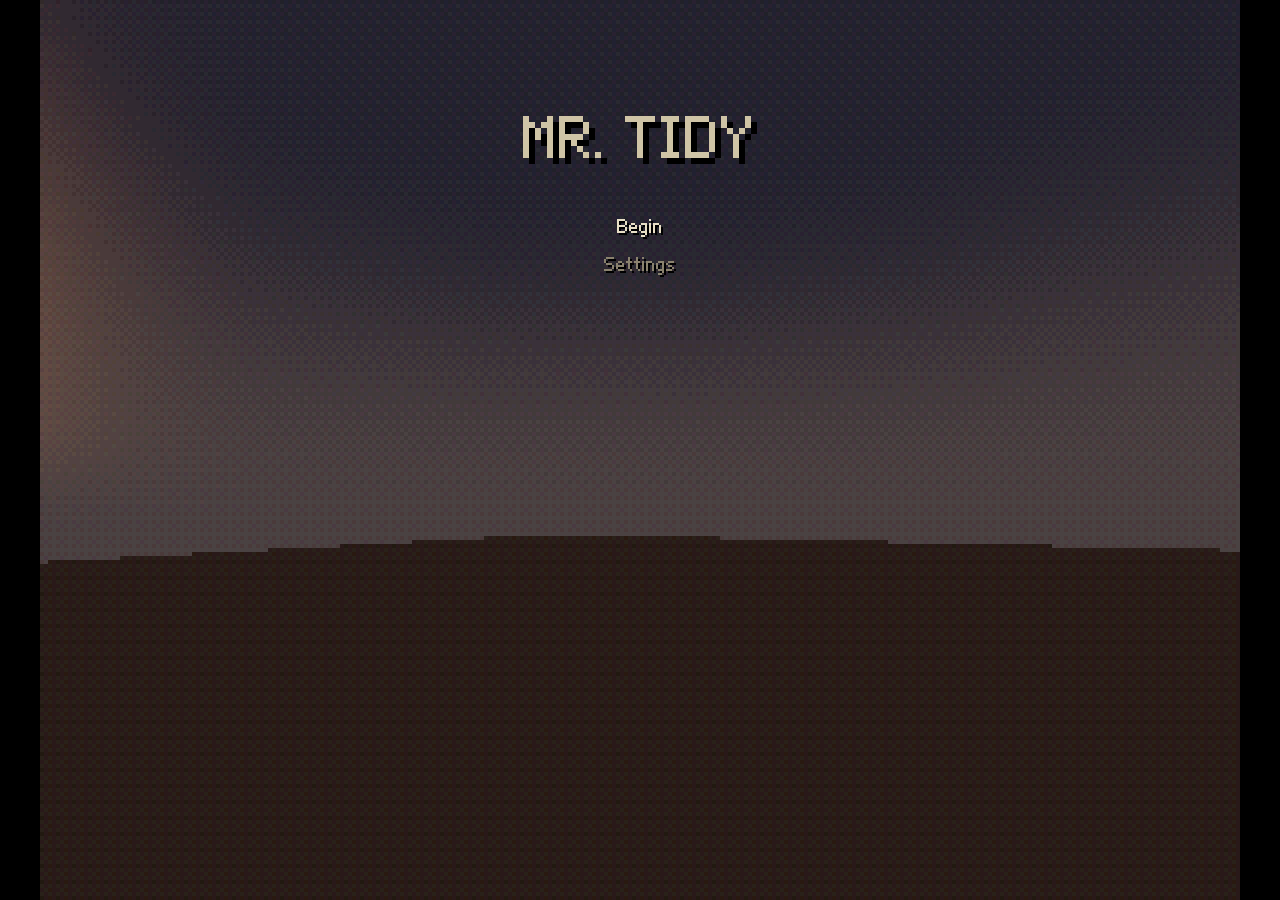
==== index.html @ f2166b46 "Step 1: scaffold from the starter kit, renamed, debug F-keys, 4:3, demo removed Co-Authored-By: Clau" ====
<!doctype html>
<html lang="en">
<head>
  <meta charset="utf-8">
  <meta name="viewport" content="width=device-width, initial-scale=1">
  <title>MR. TIDY</title>
  <link rel="icon" href="data:,">
  <link rel="stylesheet" href="src/style.css">
  <script type="importmap">
    { "imports": { "three": "./lib/three/three.module.js", "three/addons/": "./lib/three/addons/" } }
  </script>
</head>
<body>
  <canvas id="game"></canvas>
  <div id="loading">LOADING</div>
  <script type="module" src="src/main.js"></script>
</body>
</html>
---- src/style.css ----
html, body {
  margin: 0;
  height: 100%;
  background: #000;
  overflow: hidden;
  color: #d8d2c4;
  font: 14px/1.4 "Courier New", ui-monospace, monospace;
}

/* The game canvas is rendered at ~320×240 (or wider, in 'fill' framing) and scaled by an exact integer, nearest-neighbour. */
#game {
  position: absolute; left: 50%; top: 50%; transform: translate(-50%, -50%);
  image-rendering: pixelated; image-rendering: crisp-edges; display: block;
}

#loading {
  position: absolute; inset: 0; display: flex; align-items: center; justify-content: center;
  color: #6f6858; letter-spacing: .3em; background: #000;
}
#loading[hidden] { display: none; }

/* captions (src/ui/subtitles.js) */
#subtitles {
  position: absolute; left: 0; right: 0; bottom: 9vh;
  display: flex; flex-direction: column; align-items: center; gap: 4px; pointer-events: none;
}
#subtitles div {
  font-size: clamp(14px, 2.4vh, 22px); color: #e8e2d0; background: rgba(0, 0, 0, .55);
  padding: 2px 10px; letter-spacing: .03em; transition: opacity .2s linear;
}
#subtitles div.speech { color: #f0e6c8; }

/* dev overlay (src/ui/dev-overlay.js) */
#dev-overlay, #dev-help {
  position: absolute; top: 6px; left: 6px; margin: 0; z-index: 20;
  padding: 6px 8px; background: rgba(0, 0, 0, .7); color: #9fe39f;
  font-size: 12px; line-height: 1.35; pointer-events: none; white-space: pre;
}
#dev-help { left: auto; right: 6px; color: #e3d59f; }

/* the HUD: pixel-font labels laid over the game canvas (src/ui/pixel-label.js) */
#hud { position: absolute; left: 50%; top: 50%; transform: translate(-50%, -50%); pointer-events: none; z-index: 4; }
#hud .hud-label { position: absolute; image-rendering: pixelated; image-rendering: crisp-edges; transition: opacity .35s linear; opacity: 0; }
#hud .hud-prompt { transition-duration: .08s; } /* the action prompt is quick to come and go */

/* the pause menu + settings in the pixel font (src/ui/menu.js). --px = screen px per font pixel. */
#pause {
  position: absolute; inset: 0; z-index: 10;
  background: rgba(0, 0, 0, .62);
  display: flex; align-items: center; justify-content: center;
  --px: 2;
}
#pause[hidden] { display: none; }
#pause .pix { width: calc(var(--w) * var(--px) * 1px); height: calc(var(--h) * var(--px) * 1px); image-rendering: pixelated; image-rendering: crisp-edges; display: block; }
#pause .pix.big { width: calc(var(--w) * var(--px) * 2px); height: calc(var(--h) * var(--px) * 2px); }
#pause .panel {
  width: min(calc(440px * var(--px)), calc(100vw - 32px)); max-height: calc(100vh - 24px); overflow: auto; box-sizing: border-box;
  background: #0d0c0a; border: 1px solid #3a352b; padding: calc(8px * var(--px)) calc(12px * var(--px));
  display: flex; flex-direction: column; gap: calc(3px * var(--px));
}
#pause .panel > * { flex-shrink: 0; }
#pause .title, #pause .sub, #pause .note { display: flex; justify-content: center; text-align: center; }
#pause .sub:empty, #pause .note:empty { display: none; }
#pause .main { display: flex; flex-direction: column; gap: calc(3px * var(--px)); margin: calc(3px * var(--px)) 0; }
#pause button { background: #2a261e; border: 1px solid #4a4334; padding: calc(3px * var(--px)) calc(6px * var(--px)); cursor: pointer; display: flex; justify-content: center; align-items: center; width: 100%; }
#pause button:hover { background: #3a3428; }
#pause button.small { background: transparent; border-color: #2a261e; padding: calc(2px * var(--px)); }
#pause button[hidden] { display: none; }
#pause .tabs { display: grid; grid-template-columns: repeat(3, 1fr); gap: 0; margin-top: calc(4px * var(--px)); border-bottom: 1px solid #4a4334; }
#pause .tabs button { background: transparent; border: 1px solid transparent; border-bottom: none; }
#pause .tabs button.on { background: #1a1814; border-color: #4a4334; }
#pause .body { display: flex; flex-direction: column; gap: calc(3px * var(--px)); padding: calc(4px * var(--px)) 0; min-height: calc(110px * var(--px)); } /* tabs never jump in height */
#pause .body.cols { display: grid; grid-template-columns: 1fr 1fr; gap: 0 calc(16px * var(--px)); align-items: start; }
#pause .col { display: flex; flex-direction: column; gap: calc(3px * var(--px)); min-width: 0; }
#pause .row { display: flex; justify-content: space-between; align-items: center; gap: calc(6px * var(--px)); min-height: calc(13px * var(--px)); }
#pause .ctl { display: flex; align-items: center; gap: calc(4px * var(--px)); }
#pause .ctl button.pick { width: auto; min-width: calc(60px * var(--px)); padding: calc(2px * var(--px)) calc(4px * var(--px)); }
#pause .ctl .val { min-width: calc(22px * var(--px)); display: flex; justify-content: flex-end; }
#pause input[type=range] { width: calc(60px * var(--px)); accent-color: #b8a06a; }
#pause .controls { display: grid; grid-template-columns: calc(68px * var(--px)) 1fr; gap: calc(1px * var(--px)) calc(6px * var(--px)); align-items: center; margin-bottom: calc(5px * var(--px)); }
#pause .controls .head { grid-column: 1 / -1; margin-bottom: calc(1px * var(--px)); }
#pause .foot { display: flex; justify-content: center; gap: calc(6px * var(--px)); }
#pause .foot button { width: auto; }

/* The title screen: before play the pause screen is the title. No veil, no box: the live scene shows through; just the
   name and the buttons on it. The settings sit behind their own button (.settings). */
#pause.title { background: transparent; align-items: flex-start; }
#pause.title .panel { width: auto; min-width: calc(150px * var(--px)); background: transparent; border-color: transparent; margin-top: 11vh; }
#pause.title .pix.big { width: calc(var(--w) * var(--px) * 3px); height: calc(var(--h) * var(--px) * 3px); }
#pause.title .title { margin-bottom: calc(6px * var(--px)); }
#pause.title .main { align-items: center; gap: calc(1px * var(--px)); }
#pause.title .main button { width: auto; min-width: calc(110px * var(--px)); background: transparent; border-color: transparent; }
#pause.title .main button:hover { background: rgba(207, 196, 166, .07); border-color: rgba(207, 196, 166, .12); }
#pause.title .tabs, #pause.title .body, #pause.title .foot { display: none; }
#pause.title .note { max-width: calc(220px * var(--px)); align-self: center; }
#pause.title.settings { background: rgba(0, 0, 0, .62); align-items: center; }
#pause.title.settings .panel { width: min(calc(440px * var(--px)), calc(100vw - 32px)); background: #0d0c0a; border-color: #3a352b; margin-top: 0; }
#pause.title.settings .pix.big { width: calc(var(--w) * var(--px) * 2px); height: calc(var(--h) * var(--px) * 2px); }
#pause.title.settings .title { margin-bottom: 0; }
#pause.title.settings .main, #pause.title.settings .note { display: none; }
#pause.title.settings .tabs { display: grid; }
#pause.title.settings .body.cols { display: grid; }
#pause.title.settings .foot { display: flex; }
/* nothing of the game's own overlays shows on the title */
body.on-title #hud, body.on-title #subtitles { display: none; }
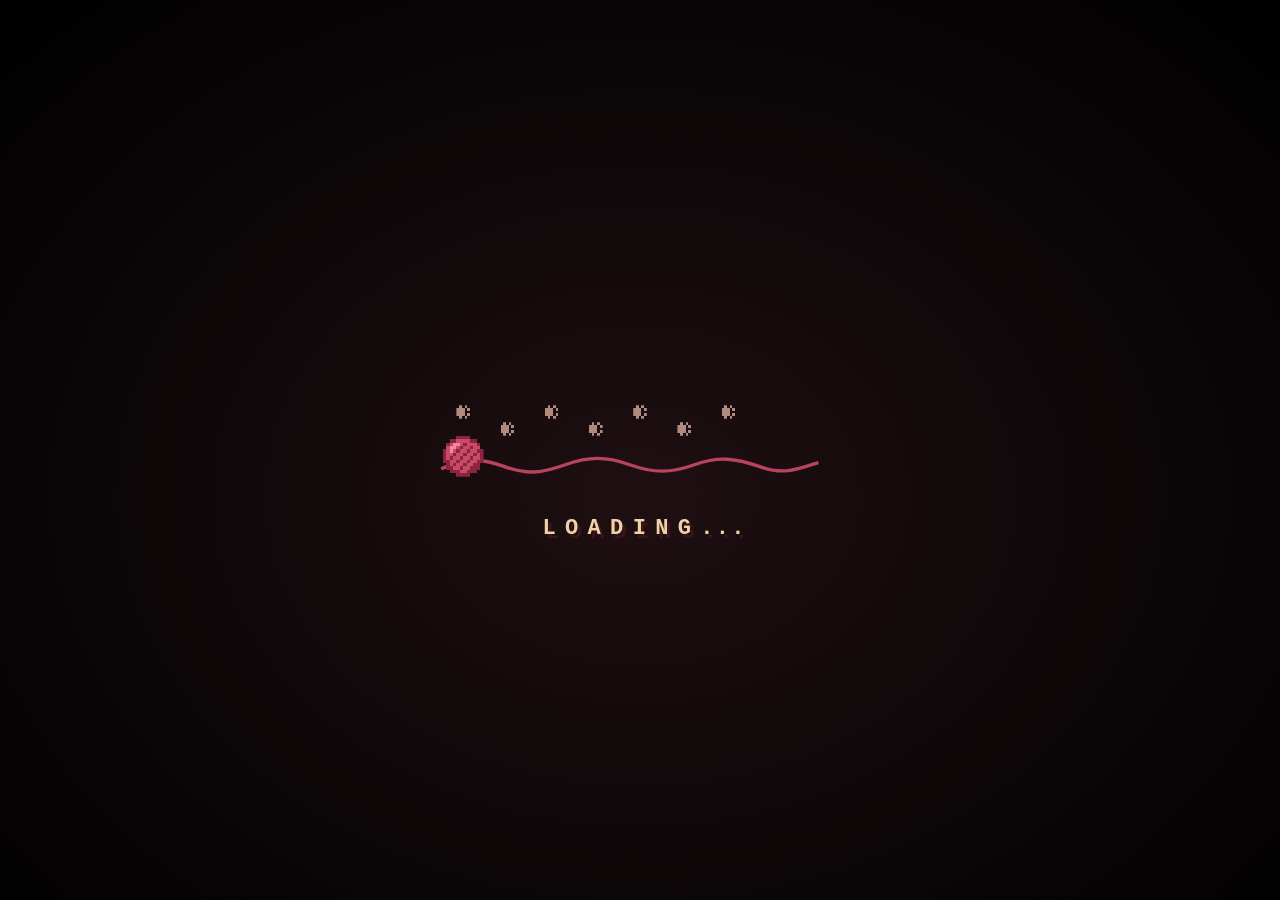
==== commit de9bc738: "Menus: a cosier loading screen (a ball of wool rolling and unwinding, paw prints after it); the titl" ====
--- a/index.html
+++ b/index.html
@@ -12,7 +12,16 @@
 </head>
 <body>
   <canvas id="game"></canvas>
-  <div id="loading">LOADING</div>
+  <div id="loading">
+    <div class="ld" aria-label="Loading">
+      <div class="ld-track">
+        <svg class="ld-thread" viewBox="0 0 220 12" preserveAspectRatio="none"><path d="M0 9 C 14 3, 22 3, 36 8 S 58 12, 72 7 S 96 2, 110 7 S 134 12, 148 7 S 172 3, 186 8 S 208 10, 220 6"/></svg>
+        <div class="ld-paws"><svg class="ld-paw" style="left:8px;top:0px" viewBox="0 0 5 5"><path d="M1 0h1v1h-1zM3 0h1v1h-1zM0 1h1v1h-1zM4 1h1v1h-1zM1 2h3v1h-3zM0 3h5v1h-5zM1 4h3v1h-3z"/></svg><svg class="ld-paw" style="left:34px;top:10px" viewBox="0 0 5 5"><path d="M1 0h1v1h-1zM3 0h1v1h-1zM0 1h1v1h-1zM4 1h1v1h-1zM1 2h3v1h-3zM0 3h5v1h-5zM1 4h3v1h-3z"/></svg><svg class="ld-paw" style="left:60px;top:0px" viewBox="0 0 5 5"><path d="M1 0h1v1h-1zM3 0h1v1h-1zM0 1h1v1h-1zM4 1h1v1h-1zM1 2h3v1h-3zM0 3h5v1h-5zM1 4h3v1h-3z"/></svg><svg class="ld-paw" style="left:86px;top:10px" viewBox="0 0 5 5"><path d="M1 0h1v1h-1zM3 0h1v1h-1zM0 1h1v1h-1zM4 1h1v1h-1zM1 2h3v1h-3zM0 3h5v1h-5zM1 4h3v1h-3z"/></svg><svg class="ld-paw" style="left:112px;top:0px" viewBox="0 0 5 5"><path d="M1 0h1v1h-1zM3 0h1v1h-1zM0 1h1v1h-1zM4 1h1v1h-1zM1 2h3v1h-3zM0 3h5v1h-5zM1 4h3v1h-3z"/></svg><svg class="ld-paw" style="left:138px;top:10px" viewBox="0 0 5 5"><path d="M1 0h1v1h-1zM3 0h1v1h-1zM0 1h1v1h-1zM4 1h1v1h-1zM1 2h3v1h-3zM0 3h5v1h-5zM1 4h3v1h-3z"/></svg><svg class="ld-paw" style="left:164px;top:0px" viewBox="0 0 5 5"><path d="M1 0h1v1h-1zM3 0h1v1h-1zM0 1h1v1h-1zM4 1h1v1h-1zM1 2h3v1h-3zM0 3h5v1h-5zM1 4h3v1h-3z"/></svg></div>
+        <div class="ld-ball"><svg viewBox="0 0 12 12" shape-rendering="crispEdges"><path fill="#c84a64" d="M4 1h4v1h-4zM2 2h1v1h-1zM5 2h1v1h-1zM7 2h3v1h-3zM1 3h1v1h-1zM4 3h1v1h-1zM6 3h2v1h-2zM9 3h2v1h-2zM1 4h1v1h-1zM3 4h1v1h-1zM5 4h2v1h-2zM8 4h2v1h-2zM1 5h2v1h-2zM4 5h2v1h-2zM7 5h2v1h-2zM10 5h1v1h-1zM1 6h1v1h-1zM3 6h2v1h-2zM6 6h2v1h-2zM9 6h2v1h-2zM2 7h2v1h-2zM5 7h2v1h-2zM8 7h2v1h-2zM2 8h1v1h-1zM4 8h2v1h-2zM7 8h2v1h-2zM3 9h2v1h-2zM6 9h2v1h-2zM5 10h2v1h-2z"/><path fill="#f08a9c" d="M3 2h2v1h-2zM2 3h2v1h-2zM2 4h1v1h-1z"/><path fill="#8a2440" d="M4 0h4v1h-4zM2 1h2v1h-2zM8 1h2v1h-2zM1 2h1v1h-1zM6 2h1v1h-1zM10 2h1v1h-1zM5 3h1v1h-1zM8 3h1v1h-1zM0 4h1v1h-1zM4 4h1v1h-1zM7 4h1v1h-1zM10 4h2v1h-2zM0 5h1v1h-1zM3 5h1v1h-1zM6 5h1v1h-1zM9 5h1v1h-1zM11 5h1v1h-1zM0 6h1v1h-1zM2 6h1v1h-1zM5 6h1v1h-1zM8 6h1v1h-1zM11 6h1v1h-1zM0 7h2v1h-2zM4 7h1v1h-1zM7 7h1v1h-1zM10 7h2v1h-2zM1 8h1v1h-1zM3 8h1v1h-1zM6 8h1v1h-1zM9 8h2v1h-2zM1 9h2v1h-2zM5 9h1v1h-1zM8 9h3v1h-3zM2 10h3v1h-3zM7 10h3v1h-3zM4 11h4v1h-4z"/></svg></div>
+      </div>
+      <div class="ld-word">LOADING<span>.</span><span>.</span><span>.</span></div>
+    </div>
+  </div>
   <script type="module" src="src/main.js"></script>
 </body>
 </html>
--- a/src/style.css
+++ b/src/style.css
@@ -13,10 +13,31 @@
   image-rendering: pixelated; image-rendering: crisp-edges; display: block;
 }
 
+/* the loading screen (index.html): a ball of Grandma's wool rolls across, unwinding, and a cat's paw prints follow it */
 #loading {
-  position: absolute; inset: 0; display: flex; align-items: center; justify-content: center;
-  color: #6f6858; letter-spacing: .3em; background: #000;
-}
+  position: absolute; inset: 0; display: flex; align-items: center; justify-content: center; z-index: 30; transition: opacity .6s ease-out;
+  background: radial-gradient(ellipse at 50% 55%, #1e0f12 0%, #0b0607 60%, #000 100%);
+}
+#loading .ld { display: flex; flex-direction: column; align-items: center; gap: 20px; transform: translateY(3vh) scale(1.7); }
+#loading .ld-track { position: relative; width: 232px; height: 40px; animation: ld-fade 3.2s ease-in-out infinite; }
+#loading .ld-ball { position: absolute; left: 0; bottom: 4px; width: 24px; height: 24px; animation: ld-roll 3.2s linear infinite; }
+#loading .ld-ball svg { display: block; width: 100%; height: 100%; image-rendering: pixelated; }
+#loading .ld-thread { position: absolute; left: 0; bottom: 6px; width: 220px; height: 12px; overflow: visible; animation: ld-unwind 3.2s linear infinite; }
+#loading .ld-thread path { fill: none; stroke: #b8435a; stroke-width: 2; vector-effect: non-scaling-stroke; stroke-linecap: square; }
+#loading .ld-paws { position: absolute; left: 0; top: -6px; width: 200px; height: 22px; animation: ld-follow 3.2s linear infinite; }
+#loading .ld-paw { position: absolute; width: 8px; height: 8px; transform: rotate(90deg); shape-rendering: crispEdges; }
+#loading .ld-paw path { fill: #b08a7c; }
+#loading .ld-word { color: #ecd3a8; font: bold 13px/1 'Courier New', Consolas, 'Lucida Console', ui-monospace, monospace; letter-spacing: .42em; text-shadow: 2px 2px 0 #3a1418; padding-left: .42em; }
+#loading .ld-word span { display: inline-block; letter-spacing: .1em; animation: ld-hop 1.2s ease-in-out infinite; }
+#loading .ld-word span:nth-child(2) { animation-delay: .15s; }
+#loading .ld-word span:nth-child(3) { animation-delay: .3s; }
+@keyframes ld-roll { 0% { transform: translateX(0) rotate(0); } 82%, 100% { transform: translateX(208px) rotate(1000deg); } }
+@keyframes ld-unwind { 0% { clip-path: inset(-4px 208px -4px 0); } 82%, 100% { clip-path: inset(-4px 0 -4px 0); } }
+@keyframes ld-follow { 0%, 14% { clip-path: inset(0 200px 0 0); } 94%, 100% { clip-path: inset(0 0 0 0); } }
+@keyframes ld-fade { 0% { opacity: 0; } 6%, 88% { opacity: 1; } 100% { opacity: 0; } }
+@keyframes ld-hop { 0%, 60%, 100% { transform: none; } 30% { transform: translateY(-5px); } }
+@media (prefers-reduced-motion: reduce) { #loading .ld-track, #loading .ld-ball, #loading .ld-thread, #loading .ld-paws, #loading .ld-word span { animation: none; } }
+#loading.gone { opacity: 0; pointer-events: none; }
 #loading[hidden] { display: none; }
 
 /* captions (src/ui/subtitles.js) */
@@ -43,63 +64,159 @@
 #hud .hud-label { position: absolute; image-rendering: pixelated; image-rendering: crisp-edges; transition: opacity .35s linear; opacity: 0; }
 #hud .hud-prompt { transition-duration: .08s; } /* the action prompt is quick to come and go */
 
-/* the pause menu + settings in the pixel font (src/ui/menu.js). --px = screen px per font pixel. */
+/* the pause menu + settings in the pixel font (src/ui/menu.js). --px = screen px per font pixel.
+   Grandma's house at night: faded rose damask, a lace doily edge, old gilt, and a little of his red. */
 #pause {
   position: absolute; inset: 0; z-index: 10;
-  background: rgba(0, 0, 0, .62);
+  background: radial-gradient(ellipse at center, rgba(34, 10, 14, .5), rgba(4, 1, 2, .9));
   display: flex; align-items: center; justify-content: center;
   --px: 2;
-}
-#pause[hidden] { display: none; }
+  --rose: #6e3a3e; --rose-hi: #a2605c; --gilt: #b88c4a; --cream: #efe0c4; --red: #c4302a;
+}
+#pause[hidden], #pause [hidden] { display: none !important; }
 #pause .pix { width: calc(var(--w) * var(--px) * 1px); height: calc(var(--h) * var(--px) * 1px); image-rendering: pixelated; image-rendering: crisp-edges; display: block; }
+#pause .pix.mid { width: calc(var(--w) * var(--px) * 2px); height: calc(var(--h) * var(--px) * 2px); }
 #pause .pix.big { width: calc(var(--w) * var(--px) * 2px); height: calc(var(--h) * var(--px) * 2px); }
 #pause .panel {
-  width: min(calc(440px * var(--px)), calc(100vw - 32px)); max-height: calc(100vh - 24px); overflow: auto; box-sizing: border-box;
-  background: #0d0c0a; border: 1px solid #3a352b; padding: calc(8px * var(--px)) calc(12px * var(--px));
+  position: relative; box-sizing: border-box; max-height: calc(100vh - 24px); overflow: auto;
+  width: min(calc(150px * var(--px)), calc(100vw - 32px)); /* the column of categories: narrow */
+  padding: calc(10px * var(--px)) calc(12px * var(--px));
   display: flex; flex-direction: column; gap: calc(3px * var(--px));
-}
+  /* the wallpaper: faint rose damask (a diamond of dots), stripes, on a deep plum ground */
+  background:
+    radial-gradient(circle at 50% 50%, rgba(214, 140, 140, .09) 0 calc(1.5px * var(--px)), transparent calc(1.5px * var(--px) + 1px)) 0 0 / calc(14px * var(--px)) calc(14px * var(--px)),
+    radial-gradient(circle at 50% 50%, rgba(214, 140, 140, .06) 0 calc(1px * var(--px)), transparent calc(1px * var(--px) + 1px)) calc(7px * var(--px)) calc(7px * var(--px)) / calc(14px * var(--px)) calc(14px * var(--px)),
+    repeating-linear-gradient(90deg, rgba(255, 220, 200, .025) 0 calc(1px * var(--px)), transparent calc(1px * var(--px)) calc(7px * var(--px))),
+    linear-gradient(#2c151a, #1b0c10);
+  border: calc(2px * var(--px)) solid var(--rose);
+  box-shadow: inset 0 0 0 1px var(--gilt), inset 0 0 0 calc(3px * var(--px)) rgba(0, 0, 0, .25), 0 0 0 1px #0a0405, 0 calc(4px * var(--px)) 40px rgba(0, 0, 0, .8);
+}
+#pause.cat .panel { width: min(calc(440px * var(--px)), calc(100vw - 32px)); } /* a category open: wide enough for two columns */
+/* the lace doily along the top and bottom edges */
+#pause .panel::before, #pause .panel::after {
+  content: ''; position: absolute; left: calc(4px * var(--px)); right: calc(4px * var(--px)); height: calc(3px * var(--px)); pointer-events: none;
+  background: radial-gradient(circle at 50% 0, rgba(239, 224, 196, .32) 0 calc(2px * var(--px)), transparent calc(2px * var(--px) + 1px)) 0 0 / calc(6px * var(--px)) 100% repeat-x;
+}
+#pause .panel::before { top: calc(1px * var(--px)); }
+#pause .panel::after { bottom: calc(1px * var(--px)); transform: scaleY(-1); }
 #pause .panel > * { flex-shrink: 0; }
 #pause .title, #pause .sub, #pause .note { display: flex; justify-content: center; text-align: center; }
+#pause .sub { padding-bottom: calc(3px * var(--px)); margin-bottom: calc(2px * var(--px)); background: linear-gradient(90deg, transparent, var(--gilt), transparent) bottom / 100% 1px no-repeat; }
 #pause .sub:empty, #pause .note:empty { display: none; }
-#pause .main { display: flex; flex-direction: column; gap: calc(3px * var(--px)); margin: calc(3px * var(--px)) 0; }
-#pause button { background: #2a261e; border: 1px solid #4a4334; padding: calc(3px * var(--px)) calc(6px * var(--px)); cursor: pointer; display: flex; justify-content: center; align-items: center; width: 100%; }
-#pause button:hover { background: #3a3428; }
-#pause button.small { background: transparent; border-color: #2a261e; padding: calc(2px * var(--px)); }
-#pause button[hidden] { display: none; }
-#pause .tabs { display: grid; grid-template-columns: repeat(3, 1fr); gap: 0; margin-top: calc(4px * var(--px)); border-bottom: 1px solid #4a4334; }
-#pause .tabs button { background: transparent; border: 1px solid transparent; border-bottom: none; }
-#pause .tabs button.on { background: #1a1814; border-color: #4a4334; }
-#pause .body { display: flex; flex-direction: column; gap: calc(3px * var(--px)); padding: calc(4px * var(--px)) 0; min-height: calc(110px * var(--px)); } /* tabs never jump in height */
+#pause .main { display: flex; flex-direction: column; gap: calc(3px * var(--px)); margin: calc(2px * var(--px)) 0; }
+#pause button {
+  position: relative; cursor: pointer; display: flex; justify-content: center; align-items: center; width: 100%;
+  padding: calc(3px * var(--px)) calc(6px * var(--px));
+  background: linear-gradient(#41202a, #2c141b); border: 1px solid #7c4a48; box-shadow: inset 0 1px 0 rgba(255, 210, 190, .08);
+}
+#pause button:hover { background: linear-gradient(#55262e, #3a1820); border-color: #d9a35a; }
+/* his red: a little pip on whatever the mouse is over */
+#pause button:hover::before { content: ''; position: absolute; left: calc(3px * var(--px)); top: 50%; width: calc(2px * var(--px)); height: calc(2px * var(--px)); margin-top: calc(-1px * var(--px)); background: var(--red); box-shadow: 0 0 0 1px #2a0806; }
+#pause:not(.title) #resume { border-color: #a8743e; }
+#pause button.small { background: transparent; border-color: #5a3036; box-shadow: none; padding: calc(2px * var(--px)) calc(5px * var(--px)); }
+#pause button.small:hover { background: rgba(196, 48, 42, .12); border-color: #a05a50; }
+#pause .tabs { display: flex; flex-direction: column; gap: calc(3px * var(--px)); }
+#pause:not(.title) .main + .note + .tabs { margin-top: calc(2px * var(--px)); padding-top: calc(4px * var(--px)); background: linear-gradient(90deg, transparent, rgba(184, 140, 74, .5), transparent) top / 100% 1px no-repeat; }
+#pause .tabs button { justify-content: flex-start; padding-left: calc(10px * var(--px)); }
+#pause .tabs button::after { content: ''; position: absolute; right: calc(5px * var(--px)); color: transparent; width: calc(3px * var(--px)); height: calc(5px * var(--px));
+  background: linear-gradient(45deg, transparent 45%, var(--rose-hi) 45% 60%, transparent 60%) top / 100% 50% no-repeat, linear-gradient(-45deg, transparent 45%, var(--rose-hi) 45% 60%, transparent 60%) bottom / 100% 50% no-repeat; }
+#pause .body { display: flex; flex-direction: column; gap: calc(3px * var(--px)); padding: calc(4px * var(--px)) 0; min-height: calc(110px * var(--px)); } /* categories never jump in height */
 #pause .body.cols { display: grid; grid-template-columns: 1fr 1fr; gap: 0 calc(16px * var(--px)); align-items: start; }
 #pause .col { display: flex; flex-direction: column; gap: calc(3px * var(--px)); min-width: 0; }
 #pause .row { display: flex; justify-content: space-between; align-items: center; gap: calc(6px * var(--px)); min-height: calc(13px * var(--px)); }
 #pause .ctl { display: flex; align-items: center; gap: calc(4px * var(--px)); }
 #pause .ctl button.pick { width: auto; min-width: calc(60px * var(--px)); padding: calc(2px * var(--px)) calc(4px * var(--px)); }
+#pause .ctl button.pick:hover::before { display: none; }
 #pause .ctl .val { min-width: calc(22px * var(--px)); display: flex; justify-content: flex-end; }
-#pause input[type=range] { width: calc(60px * var(--px)); accent-color: #b8a06a; }
+#pause input[type=range] { width: calc(60px * var(--px)); accent-color: #c9584c; }
 #pause .controls { display: grid; grid-template-columns: calc(68px * var(--px)) 1fr; gap: calc(1px * var(--px)) calc(6px * var(--px)); align-items: center; margin-bottom: calc(5px * var(--px)); }
 #pause .controls .head { grid-column: 1 / -1; margin-bottom: calc(1px * var(--px)); }
-#pause .foot { display: flex; justify-content: center; gap: calc(6px * var(--px)); }
+#pause .foot { display: flex; justify-content: space-between; gap: calc(6px * var(--px)); margin-top: calc(2px * var(--px)); }
 #pause .foot button { width: auto; }
 
 /* The title screen: before play the pause screen is the title. No veil, no box: the live scene shows through; just the
-   name and the buttons on it. The settings sit behind their own button (.settings). */
+   name and the buttons on it, a little below the top, heavy and outlined so they read over the room. Settings brings
+   the card up (.settings). */
 #pause.title { background: transparent; align-items: flex-start; }
-#pause.title .panel { width: auto; min-width: calc(150px * var(--px)); background: transparent; border-color: transparent; margin-top: 11vh; }
+#pause.title .panel { width: auto; min-width: calc(150px * var(--px)); background: transparent; border-color: transparent; box-shadow: none; margin-top: 22vh; overflow: visible; }
+#pause.title .panel::before, #pause.title .panel::after { display: none; }
 #pause.title .pix.big { width: calc(var(--w) * var(--px) * 3px); height: calc(var(--h) * var(--px) * 3px); }
-#pause.title .title { margin-bottom: calc(6px * var(--px)); }
-#pause.title .main { align-items: center; gap: calc(1px * var(--px)); }
-#pause.title .main button { width: auto; min-width: calc(110px * var(--px)); background: transparent; border-color: transparent; }
-#pause.title .main button:hover { background: rgba(207, 196, 166, .07); border-color: rgba(207, 196, 166, .12); }
-#pause.title .tabs, #pause.title .body, #pause.title .foot { display: none; }
+#pause.title .title { margin-bottom: calc(10px * var(--px)); }
+#pause.title .main { align-items: center; gap: calc(2px * var(--px)); }
+#pause.title .main .pix { width: calc(var(--w) * var(--px) * 2px); height: calc(var(--h) * var(--px) * 2px); }
+#pause.title .main button { width: auto; min-width: calc(110px * var(--px)); background: transparent; border-color: transparent; box-shadow: none; padding: calc(2px * var(--px)) calc(10px * var(--px)); }
+#pause.title .main button:hover { background: rgba(30, 8, 10, .45); border-color: rgba(217, 163, 90, .45); }
+#pause.title .main button:hover::before { left: calc(4px * var(--px)); width: calc(3px * var(--px)); height: calc(3px * var(--px)); margin-top: calc(-1.5px * var(--px)); }
 #pause.title .note { max-width: calc(220px * var(--px)); align-self: center; }
-#pause.title.settings { background: rgba(0, 0, 0, .62); align-items: center; }
-#pause.title.settings .panel { width: min(calc(440px * var(--px)), calc(100vw - 32px)); background: #0d0c0a; border-color: #3a352b; margin-top: 0; }
-#pause.title.settings .pix.big { width: calc(var(--w) * var(--px) * 2px); height: calc(var(--h) * var(--px) * 2px); }
-#pause.title.settings .title { margin-bottom: 0; }
-#pause.title.settings .main, #pause.title.settings .note { display: none; }
-#pause.title.settings .tabs { display: grid; }
-#pause.title.settings .body.cols { display: grid; }
-#pause.title.settings .foot { display: flex; }
+#pause.title.settings { background: radial-gradient(ellipse at center, rgba(34, 10, 14, .5), rgba(4, 1, 2, .9)); align-items: center; }
+#pause.title.settings .panel { width: min(calc(150px * var(--px)), calc(100vw - 32px)); margin-top: 0; overflow: auto;
+  background:
+    radial-gradient(circle at 50% 50%, rgba(214, 140, 140, .09) 0 calc(1.5px * var(--px)), transparent calc(1.5px * var(--px) + 1px)) 0 0 / calc(14px * var(--px)) calc(14px * var(--px)),
+    radial-gradient(circle at 50% 50%, rgba(214, 140, 140, .06) 0 calc(1px * var(--px)), transparent calc(1px * var(--px) + 1px)) calc(7px * var(--px)) calc(7px * var(--px)) / calc(14px * var(--px)) calc(14px * var(--px)),
+    repeating-linear-gradient(90deg, rgba(255, 220, 200, .025) 0 calc(1px * var(--px)), transparent calc(1px * var(--px)) calc(7px * var(--px))),
+    linear-gradient(#2c151a, #1b0c10);
+  border-color: var(--rose);
+  box-shadow: inset 0 0 0 1px var(--gilt), inset 0 0 0 calc(3px * var(--px)) rgba(0, 0, 0, .25), 0 0 0 1px #0a0405, 0 calc(4px * var(--px)) 40px rgba(0, 0, 0, .8); }
+#pause.title.settings.cat .panel { width: min(calc(440px * var(--px)), calc(100vw - 32px)); }
+#pause.title.settings .panel::before, #pause.title.settings .panel::after { display: block; }
 /* nothing of the game's own overlays shows on the title */
 body.on-title #hud, body.on-title #subtitles { display: none; }
+
+/* the end-of-run screen (src/ui/end-screen.js): a dim room, Marmalade's portrait in its gilt frame, the words beside it */
+#end {
+  position: absolute; inset: 0; z-index: 12; display: flex; align-items: center; justify-content: center; --px: 2;
+  background:
+    radial-gradient(ellipse at 50% 45%, rgba(0, 0, 0, 0) 0%, rgba(0, 0, 0, .55) 70%, rgba(0, 0, 0, .9) 100%),
+    repeating-linear-gradient(90deg, rgba(120, 70, 70, .07) 0 2px, transparent 2px 22px), /* the wallpaper, just */
+    rgba(10, 7, 6, .86);
+  animation: end-in .9s ease-out both;
+}
+#end.gone { background:
+    radial-gradient(ellipse at 50% 45%, rgba(0, 0, 0, 0) 0%, rgba(0, 0, 0, .6) 70%, rgba(0, 0, 0, .95) 100%),
+    repeating-linear-gradient(90deg, rgba(90, 80, 70, .06) 0 2px, transparent 2px 22px),
+    rgba(6, 6, 7, .9); }
+@keyframes end-in { from { opacity: 0; } to { opacity: 1; } }
+#end[hidden] { display: none; }
+#end .card {
+  display: flex; align-items: center; gap: calc(14px * var(--px)); max-width: calc(100vw - 32px); box-sizing: border-box;
+  padding: calc(10px * var(--px)) calc(14px * var(--px));
+  background: linear-gradient(#1a1410, #120e0b);
+  border: calc(2px * var(--px)) solid #3b2a1c; outline: 1px solid #8a6a3a; outline-offset: calc(-4px * var(--px));
+  box-shadow: 0 0 0 1px #0a0705, 0 calc(6px * var(--px)) calc(24px * var(--px)) rgba(0, 0, 0, .7);
+  animation: card-in .9s cubic-bezier(.2, .8, .2, 1) both;
+}
+@keyframes card-in { from { transform: translateY(calc(6px * var(--px))); opacity: 0; } to { transform: none; opacity: 1; } }
+#end .hang { display: flex; flex-direction: column; align-items: center; gap: calc(4px * var(--px)); flex-shrink: 0; }
+#end .portrait { position: relative; aspect-ratio: 4 / 5; box-sizing: border-box; padding: calc(3px * var(--px));
+  background: linear-gradient(135deg, #e0b35a, #8a5e22 45%, #d6a64e 70%, #6e4818); /* the gilt frame */
+  box-shadow: inset 0 0 0 1px #3a2610, 0 calc(2px * var(--px)) calc(6px * var(--px)) rgba(0, 0, 0, .6); }
+#end .portrait .art { display: block; width: 100%; height: 100%; image-rendering: pixelated; box-shadow: inset 0 0 0 1px #000; }
+#end .portrait.gone .art { filter: grayscale(.75) sepia(.35) brightness(.72) contrast(1.05); }
+#end .portrait .ribbon { position: absolute; top: calc(4px * var(--px)); right: calc(-7px * var(--px)); width: calc(34px * var(--px)); height: calc(5px * var(--px));
+  background: #0b0b0c; transform: rotate(40deg); transform-origin: center; box-shadow: 0 1px 0 rgba(255, 255, 255, .06); }
+#end .plate { width: calc(64px * var(--px)); image-rendering: pixelated; }
+#end.gone .plate { filter: grayscale(.4) brightness(.8); }
+#end .words { display: flex; flex-direction: column; align-items: flex-start; gap: calc(3px * var(--px)); min-width: 0; }
+#end .pix { width: calc(var(--w) * var(--px) * 1px); height: calc(var(--h) * var(--px) * 1px); image-rendering: pixelated; image-rendering: crisp-edges; display: block; max-width: 100%; }
+#end .pix.big { width: calc(var(--w) * var(--px) * 3px); height: calc(var(--h) * var(--px) * 3px); }
+#end .pix.mid { width: calc(var(--w) * var(--px) * 2px); height: calc(var(--h) * var(--px) * 2px); }
+#end .rule { align-self: stretch; height: 1px; margin: calc(3px * var(--px)) 0; background: linear-gradient(90deg, #8a6a3a, rgba(138, 106, 58, 0)); }
+#end.gone .rule { background: linear-gradient(90deg, #6a5a48, rgba(106, 90, 72, 0)); }
+#end .stats { display: flex; flex-direction: column; gap: calc(1px * var(--px)); }
+#end button { background: #2a2018; border: 1px solid #6a5032; padding: calc(3px * var(--px)) calc(10px * var(--px)); cursor: pointer; margin-top: calc(6px * var(--px)); }
+#end button:hover { background: #3a2c1e; border-color: #a07a44; }
+@media (max-width: 560px) { #end .card { flex-direction: column; } #end .words { align-items: center; } #end .rule { background: linear-gradient(90deg, rgba(138, 106, 58, 0), #8a6a3a, rgba(138, 106, 58, 0)); } }
+
+/* the hard cut to black at the end of a catch (src/vacuum/catch.js) */
+#cut { position: absolute; inset: 0; z-index: 11; background: #000; }
+#cut[hidden] { display: none; }
+
+
+/* ---- the retry screen: his hallway wall, the empty frame ---- */
+#end { background: radial-gradient(ellipse at center, rgba(40, 6, 6, .7) 0%, rgba(0, 0, 0, .95) 70%); }
+#end::after { content: ''; position: absolute; inset: 0; pointer-events: none; background: repeating-linear-gradient(0deg, rgba(0, 0, 0, .25) 0 1px, transparent 1px 3px); animation: endScan 6s linear infinite; }
+@keyframes endScan { from { background-position: 0 0; } to { background-position: 0 60px; } }
+#end .box { padding: calc(10px * var(--px)) calc(16px * var(--px)); background: linear-gradient(#140d0a, #0b0706); border: calc(2px * var(--px)) solid #3a2a1e; box-shadow: inset 0 0 0 1px #5a4430, 0 0 60px rgba(0, 0, 0, .9); }
+#end .box img:first-child { border: calc(3px * var(--px)) solid #7a5a32; box-shadow: inset 0 0 0 1px #000, 0 0 0 1px #2a1c10; margin-bottom: calc(2px * var(--px)); }
+#end button { background: linear-gradient(#2a1e14, #1c140e); border: 1px solid #6a5032; }
+#end button:hover { background: linear-gradient(#3a2a1a, #261a10); border-color: #b8945a; }
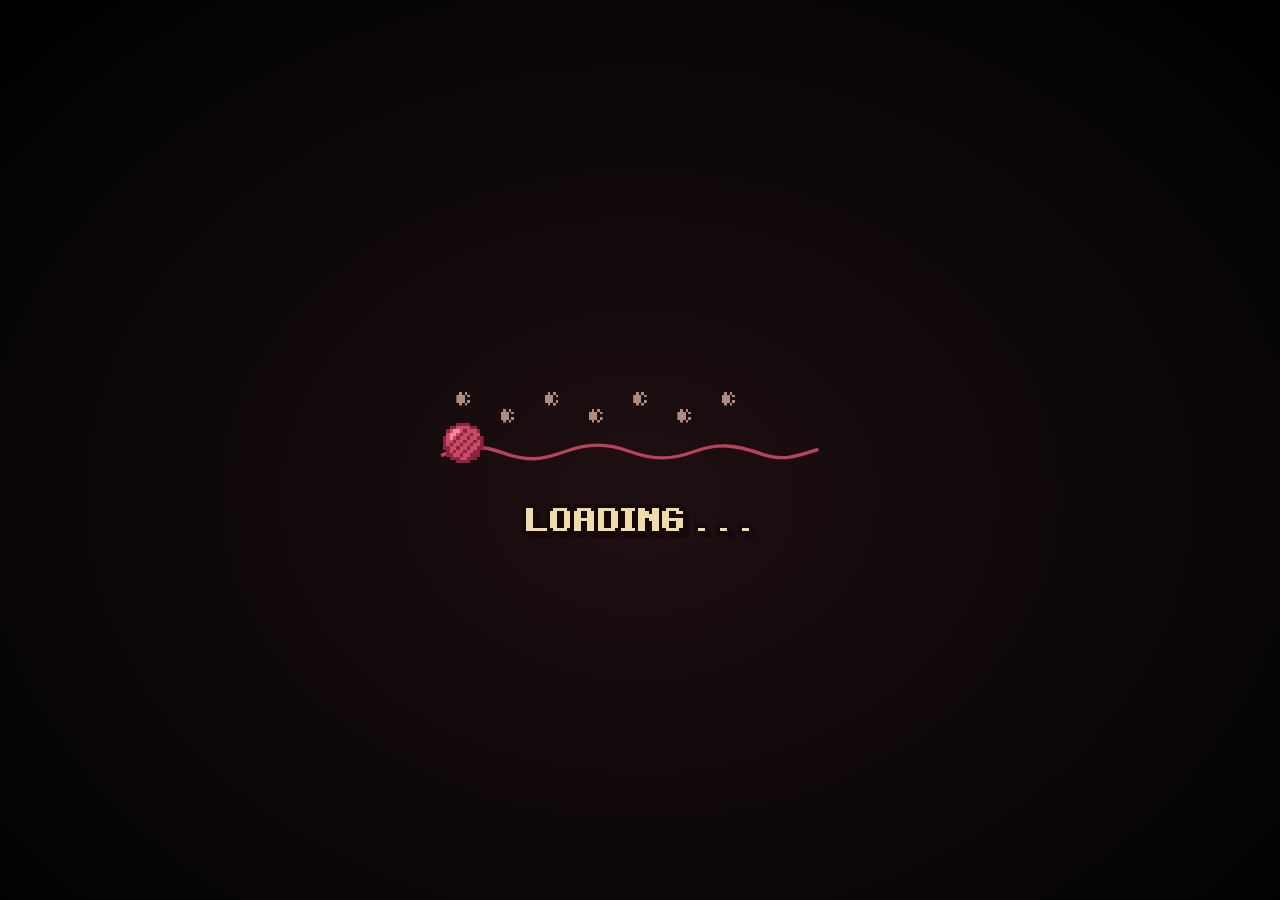
==== commit 82a2f238: "The catch: the last stretch of the pull comes straight in to his face, the hose leaves the hole squa" ====
--- a/index.html
+++ b/index.html
@@ -19,7 +19,7 @@
         <div class="ld-paws"><svg class="ld-paw" style="left:8px;top:0px" viewBox="0 0 5 5"><path d="M1 0h1v1h-1zM3 0h1v1h-1zM0 1h1v1h-1zM4 1h1v1h-1zM1 2h3v1h-3zM0 3h5v1h-5zM1 4h3v1h-3z"/></svg><svg class="ld-paw" style="left:34px;top:10px" viewBox="0 0 5 5"><path d="M1 0h1v1h-1zM3 0h1v1h-1zM0 1h1v1h-1zM4 1h1v1h-1zM1 2h3v1h-3zM0 3h5v1h-5zM1 4h3v1h-3z"/></svg><svg class="ld-paw" style="left:60px;top:0px" viewBox="0 0 5 5"><path d="M1 0h1v1h-1zM3 0h1v1h-1zM0 1h1v1h-1zM4 1h1v1h-1zM1 2h3v1h-3zM0 3h5v1h-5zM1 4h3v1h-3z"/></svg><svg class="ld-paw" style="left:86px;top:10px" viewBox="0 0 5 5"><path d="M1 0h1v1h-1zM3 0h1v1h-1zM0 1h1v1h-1zM4 1h1v1h-1zM1 2h3v1h-3zM0 3h5v1h-5zM1 4h3v1h-3z"/></svg><svg class="ld-paw" style="left:112px;top:0px" viewBox="0 0 5 5"><path d="M1 0h1v1h-1zM3 0h1v1h-1zM0 1h1v1h-1zM4 1h1v1h-1zM1 2h3v1h-3zM0 3h5v1h-5zM1 4h3v1h-3z"/></svg><svg class="ld-paw" style="left:138px;top:10px" viewBox="0 0 5 5"><path d="M1 0h1v1h-1zM3 0h1v1h-1zM0 1h1v1h-1zM4 1h1v1h-1zM1 2h3v1h-3zM0 3h5v1h-5zM1 4h3v1h-3z"/></svg><svg class="ld-paw" style="left:164px;top:0px" viewBox="0 0 5 5"><path d="M1 0h1v1h-1zM3 0h1v1h-1zM0 1h1v1h-1zM4 1h1v1h-1zM1 2h3v1h-3zM0 3h5v1h-5zM1 4h3v1h-3z"/></svg></div>
         <div class="ld-ball"><svg viewBox="0 0 12 12" shape-rendering="crispEdges"><path fill="#c84a64" d="M4 1h4v1h-4zM2 2h1v1h-1zM5 2h1v1h-1zM7 2h3v1h-3zM1 3h1v1h-1zM4 3h1v1h-1zM6 3h2v1h-2zM9 3h2v1h-2zM1 4h1v1h-1zM3 4h1v1h-1zM5 4h2v1h-2zM8 4h2v1h-2zM1 5h2v1h-2zM4 5h2v1h-2zM7 5h2v1h-2zM10 5h1v1h-1zM1 6h1v1h-1zM3 6h2v1h-2zM6 6h2v1h-2zM9 6h2v1h-2zM2 7h2v1h-2zM5 7h2v1h-2zM8 7h2v1h-2zM2 8h1v1h-1zM4 8h2v1h-2zM7 8h2v1h-2zM3 9h2v1h-2zM6 9h2v1h-2zM5 10h2v1h-2z"/><path fill="#f08a9c" d="M3 2h2v1h-2zM2 3h2v1h-2zM2 4h1v1h-1z"/><path fill="#8a2440" d="M4 0h4v1h-4zM2 1h2v1h-2zM8 1h2v1h-2zM1 2h1v1h-1zM6 2h1v1h-1zM10 2h1v1h-1zM5 3h1v1h-1zM8 3h1v1h-1zM0 4h1v1h-1zM4 4h1v1h-1zM7 4h1v1h-1zM10 4h2v1h-2zM0 5h1v1h-1zM3 5h1v1h-1zM6 5h1v1h-1zM9 5h1v1h-1zM11 5h1v1h-1zM0 6h1v1h-1zM2 6h1v1h-1zM5 6h1v1h-1zM8 6h1v1h-1zM11 6h1v1h-1zM0 7h2v1h-2zM4 7h1v1h-1zM7 7h1v1h-1zM10 7h2v1h-2zM1 8h1v1h-1zM3 8h1v1h-1zM6 8h1v1h-1zM9 8h2v1h-2zM1 9h2v1h-2zM5 9h1v1h-1zM8 9h3v1h-3zM2 10h3v1h-3zM7 10h3v1h-3zM4 11h4v1h-4z"/></svg></div>
       </div>
-      <div class="ld-word">LOADING<span>.</span><span>.</span><span>.</span></div>
+      <div class="ld-word" aria-label="Loading"><!-- the game's own pixel font, baked in so it is there from the very first frame --><img class="pix" alt="" src="[data-uri]" width="50" height="14" style="--w:50;--h:14"><img class="pix ld-dot" alt="" src="[data-uri]" width="6" height="14" style="--w:6;--h:14"><img class="pix ld-dot" alt="" src="[data-uri]" width="6" height="14" style="--w:6;--h:14"><img class="pix ld-dot" alt="" src="[data-uri]" width="6" height="14" style="--w:6;--h:14"></div>
     </div>
   </div>
   <script type="module" src="src/main.js"></script>
--- a/src/style.css
+++ b/src/style.css
@@ -27,16 +27,17 @@
 #loading .ld-paws { position: absolute; left: 0; top: -6px; width: 200px; height: 22px; animation: ld-follow 3.2s linear infinite; }
 #loading .ld-paw { position: absolute; width: 8px; height: 8px; transform: rotate(90deg); shape-rendering: crispEdges; }
 #loading .ld-paw path { fill: #b08a7c; }
-#loading .ld-word { color: #ecd3a8; font: bold 13px/1 'Courier New', Consolas, 'Lucida Console', ui-monospace, monospace; letter-spacing: .42em; text-shadow: 2px 2px 0 #3a1418; padding-left: .42em; }
-#loading .ld-word span { display: inline-block; letter-spacing: .1em; animation: ld-hop 1.2s ease-in-out infinite; }
-#loading .ld-word span:nth-child(2) { animation-delay: .15s; }
-#loading .ld-word span:nth-child(3) { animation-delay: .3s; }
+#loading .ld-word { display: flex; align-items: flex-end; gap: 1px; } /* the game's own pixel font (drawn by main.js) */
+#loading .ld-word .pix { width: calc(var(--w) * 2px); height: calc(var(--h) * 2px); image-rendering: pixelated; image-rendering: crisp-edges; display: block; }
+#loading .ld-word .ld-dot { animation: ld-hop 1.2s ease-in-out infinite; }
+#loading .ld-word .ld-dot:nth-child(3) { animation-delay: .15s; }
+#loading .ld-word .ld-dot:nth-child(4) { animation-delay: .3s; }
 @keyframes ld-roll { 0% { transform: translateX(0) rotate(0); } 82%, 100% { transform: translateX(208px) rotate(1000deg); } }
 @keyframes ld-unwind { 0% { clip-path: inset(-4px 208px -4px 0); } 82%, 100% { clip-path: inset(-4px 0 -4px 0); } }
 @keyframes ld-follow { 0%, 14% { clip-path: inset(0 200px 0 0); } 94%, 100% { clip-path: inset(0 0 0 0); } }
 @keyframes ld-fade { 0% { opacity: 0; } 6%, 88% { opacity: 1; } 100% { opacity: 0; } }
 @keyframes ld-hop { 0%, 60%, 100% { transform: none; } 30% { transform: translateY(-5px); } }
-@media (prefers-reduced-motion: reduce) { #loading .ld-track, #loading .ld-ball, #loading .ld-thread, #loading .ld-paws, #loading .ld-word span { animation: none; } }
+@media (prefers-reduced-motion: reduce) { #loading .ld-track, #loading .ld-ball, #loading .ld-thread, #loading .ld-paws, #loading .ld-word .ld-dot { animation: none; } }
 #loading.gone { opacity: 0; pointer-events: none; }
 #loading[hidden] { display: none; }
 
@@ -109,9 +110,8 @@
   padding: calc(3px * var(--px)) calc(6px * var(--px));
   background: linear-gradient(#41202a, #2c141b); border: 1px solid #7c4a48; box-shadow: inset 0 1px 0 rgba(255, 210, 190, .08);
 }
-#pause button:hover { background: linear-gradient(#55262e, #3a1820); border-color: #d9a35a; }
-/* his red: a little pip on whatever the mouse is over */
-#pause button:hover::before { content: ''; position: absolute; left: calc(3px * var(--px)); top: 50%; width: calc(2px * var(--px)); height: calc(2px * var(--px)); margin-top: calc(-1px * var(--px)); background: var(--red); box-shadow: 0 0 0 1px #2a0806; }
+#pause button:hover { background: linear-gradient(#7a3a44, #52242e); border-color: #f2c878; } /* (no pip: the hovered button just stands out) */
+#pause button:hover .pix { filter: brightness(1.45) contrast(1.1); }
 #pause:not(.title) #resume { border-color: #a8743e; }
 #pause button.small { background: transparent; border-color: #5a3036; box-shadow: none; padding: calc(2px * var(--px)) calc(5px * var(--px)); }
 #pause button.small:hover { background: rgba(196, 48, 42, .12); border-color: #a05a50; }
@@ -126,7 +126,6 @@
 #pause .row { display: flex; justify-content: space-between; align-items: center; gap: calc(6px * var(--px)); min-height: calc(13px * var(--px)); }
 #pause .ctl { display: flex; align-items: center; gap: calc(4px * var(--px)); }
 #pause .ctl button.pick { width: auto; min-width: calc(60px * var(--px)); padding: calc(2px * var(--px)) calc(4px * var(--px)); }
-#pause .ctl button.pick:hover::before { display: none; }
 #pause .ctl .val { min-width: calc(22px * var(--px)); display: flex; justify-content: flex-end; }
 #pause input[type=range] { width: calc(60px * var(--px)); accent-color: #c9584c; }
 #pause .controls { display: grid; grid-template-columns: calc(68px * var(--px)) 1fr; gap: calc(1px * var(--px)) calc(6px * var(--px)); align-items: center; margin-bottom: calc(5px * var(--px)); }
@@ -145,8 +144,7 @@
 #pause.title .main { align-items: center; gap: calc(2px * var(--px)); }
 #pause.title .main .pix { width: calc(var(--w) * var(--px) * 2px); height: calc(var(--h) * var(--px) * 2px); }
 #pause.title .main button { width: auto; min-width: calc(110px * var(--px)); background: transparent; border-color: transparent; box-shadow: none; padding: calc(2px * var(--px)) calc(10px * var(--px)); }
-#pause.title .main button:hover { background: rgba(30, 8, 10, .45); border-color: rgba(217, 163, 90, .45); }
-#pause.title .main button:hover::before { left: calc(4px * var(--px)); width: calc(3px * var(--px)); height: calc(3px * var(--px)); margin-top: calc(-1.5px * var(--px)); }
+#pause.title .main button:hover { background: rgba(70, 18, 24, .78); border-color: rgba(242, 200, 120, .95); }
 #pause.title .note { max-width: calc(220px * var(--px)); align-self: center; }
 #pause.title.settings { background: radial-gradient(ellipse at center, rgba(34, 10, 14, .5), rgba(4, 1, 2, .9)); align-items: center; }
 #pause.title.settings .panel { width: min(calc(150px * var(--px)), calc(100vw - 32px)); margin-top: 0; overflow: auto;
@@ -192,8 +190,6 @@
   box-shadow: inset 0 0 0 1px #3a2610, 0 calc(2px * var(--px)) calc(6px * var(--px)) rgba(0, 0, 0, .6); }
 #end .portrait .art { display: block; width: 100%; height: 100%; image-rendering: pixelated; box-shadow: inset 0 0 0 1px #000; }
 #end .portrait.gone .art { filter: grayscale(.75) sepia(.35) brightness(.72) contrast(1.05); }
-#end .portrait .ribbon { position: absolute; top: calc(4px * var(--px)); right: calc(-7px * var(--px)); width: calc(34px * var(--px)); height: calc(5px * var(--px));
-  background: #0b0b0c; transform: rotate(40deg); transform-origin: center; box-shadow: 0 1px 0 rgba(255, 255, 255, .06); }
 #end .plate { width: calc(64px * var(--px)); image-rendering: pixelated; }
 #end.gone .plate { filter: grayscale(.4) brightness(.8); }
 #end .words { display: flex; flex-direction: column; align-items: flex-start; gap: calc(3px * var(--px)); min-width: 0; }
@@ -212,11 +208,44 @@
 #cut[hidden] { display: none; }
 
 
-/* ---- the retry screen: his hallway wall, the empty frame ---- */
-#end { background: radial-gradient(ellipse at center, rgba(40, 6, 6, .7) 0%, rgba(0, 0, 0, .95) 70%); }
-#end::after { content: ''; position: absolute; inset: 0; pointer-events: none; background: repeating-linear-gradient(0deg, rgba(0, 0, 0, .25) 0 1px, transparent 1px 3px); animation: endScan 6s linear infinite; }
-@keyframes endScan { from { background-position: 0 0; } to { background-position: 0 60px; } }
-#end .box { padding: calc(10px * var(--px)) calc(16px * var(--px)); background: linear-gradient(#140d0a, #0b0706); border: calc(2px * var(--px)) solid #3a2a1e; box-shadow: inset 0 0 0 1px #5a4430, 0 0 60px rgba(0, 0, 0, .9); }
-#end .box img:first-child { border: calc(3px * var(--px)) solid #7a5a32; box-shadow: inset 0 0 0 1px #000, 0 0 0 1px #2a1c10; margin-bottom: calc(2px * var(--px)); }
-#end button { background: linear-gradient(#2a1e14, #1c140e); border: 1px solid #6a5032; }
-#end button:hover { background: linear-gradient(#3a2a1a, #261a10); border-color: #b8945a; }
+/* ---- the end screens, dressed: a win is a warm room (the lamp on, the wallpaper's roses), a death is a cold stone, R.I.P. No moving lines. ---- */
+#end { background:
+    radial-gradient(ellipse at 50% 42%, rgba(255, 200, 120, .16) 0%, rgba(0, 0, 0, 0) 45%),
+    radial-gradient(ellipse at 50% 45%, rgba(0, 0, 0, 0) 30%, rgba(0, 0, 0, .7) 80%, rgba(0, 0, 0, .95) 100%),
+    repeating-linear-gradient(90deg, rgba(200, 120, 130, .09) 0 calc(2px * var(--px)), transparent calc(2px * var(--px)) calc(18px * var(--px))),
+    #1c1012; }
+#end.gone { background:
+    radial-gradient(ellipse at 50% 45%, rgba(0, 0, 0, 0) 20%, rgba(0, 0, 0, .75) 75%, #000 100%),
+    linear-gradient(#141516, #0a0a0b); }
+#end .card { position: relative; background: linear-gradient(#24171a, #170e10); border-color: #5a3238; outline-color: #c9a44a;
+  box-shadow: 0 0 0 1px #0a0405, 0 calc(6px * var(--px)) calc(30px * var(--px)) rgba(0, 0, 0, .8), inset 0 0 calc(20px * var(--px)) rgba(255, 190, 120, .06); }
+#end .card::before, #end .card::after { content: ''; position: absolute; left: calc(10px * var(--px)); right: calc(10px * var(--px)); height: calc(3px * var(--px));
+  background: radial-gradient(circle at 50% 0, #e8d8c0 0 calc(1px * var(--px)), transparent calc(1.5px * var(--px))) 0 0 / calc(5px * var(--px)) 100% repeat-x; opacity: .55; } /* a lace edge */
+#end .card::before { top: calc(2px * var(--px)); } #end .card::after { bottom: calc(2px * var(--px)); transform: scaleY(-1); }
+#end.gone .card { background: linear-gradient(#2a2a2c, #18181a); border-color: #4a4a4e; outline-color: #7a7a80; box-shadow: 0 0 0 1px #000, 0 calc(6px * var(--px)) calc(30px * var(--px)) rgba(0, 0, 0, .9); }
+#end.gone .card::before, #end.gone .card::after { display: none; }
+#end .rip { width: calc(64px * var(--px)); box-sizing: border-box; display: flex; justify-content: center; padding: calc(2px * var(--px)) 0;
+  background: linear-gradient(#5a5a60, #3a3a40); border: 1px solid #1a1a1c; box-shadow: inset 0 0 0 1px #77777e; } /* a small stone plaque */
+#end button { background: linear-gradient(#3a2226, #24141a); border: 1px solid #8a5a5e; }
+#end button:hover { background: linear-gradient(#5a3438, #3a2026); border-color: #e0c080; }
+#end.gone button { background: linear-gradient(#2e2e32, #1c1c20); border-color: #6a6a70; }
+#end.gone button:hover { background: linear-gradient(#45454a, #2a2a30); border-color: #b0b0b8; }
+
+/* the power surge (src/vacuum/closeup.js): the words, wavering, with a cold glow */
+#surge { position: absolute; top: 13%; left: 50%; transform: translateX(-50%); display: flex; align-items: flex-end; gap: 3px; z-index: 9; pointer-events: none; }
+#surge[hidden] { display: none; }
+#surge .pix { width: calc(var(--w) * 4px); height: calc(var(--h) * 4px); image-rendering: pixelated; image-rendering: crisp-edges; display: block; animation: surge-wave .7s ease-in-out infinite alternate; filter: drop-shadow(0 0 6px rgba(150, 200, 255, .75)); }
+@keyframes surge-wave { from { transform: translateY(-5px) skewX(-6deg); } to { transform: translateY(5px) skewX(6deg); } }
+
+/* the end screens, lined up: the plaque exactly the frame's width; the title level with the top of the frame, the button
+   level with the bottom of the plaque (or the frame, on a win), the words in between */
+#end .card { align-items: stretch; }
+#end .hang { justify-content: space-between; gap: calc(3px * var(--px)); }
+#end .rip { width: 100%; padding: calc(3px * var(--px)) 0; }
+#end .words { justify-content: space-between; gap: calc(2px * var(--px)); }
+#end .words .rule { margin: 0; }
+#end button { margin-top: 0; align-self: flex-start; }
+
+/* the win screen: the very things you broke, tumbling down behind the card (src/ui/fallen3d.js) */
+#end .fall3d { position: absolute; inset: 0; width: 100%; height: 100%; image-rendering: pixelated; image-rendering: crisp-edges; pointer-events: none; opacity: .6; }
+#end .card { z-index: 1; }
